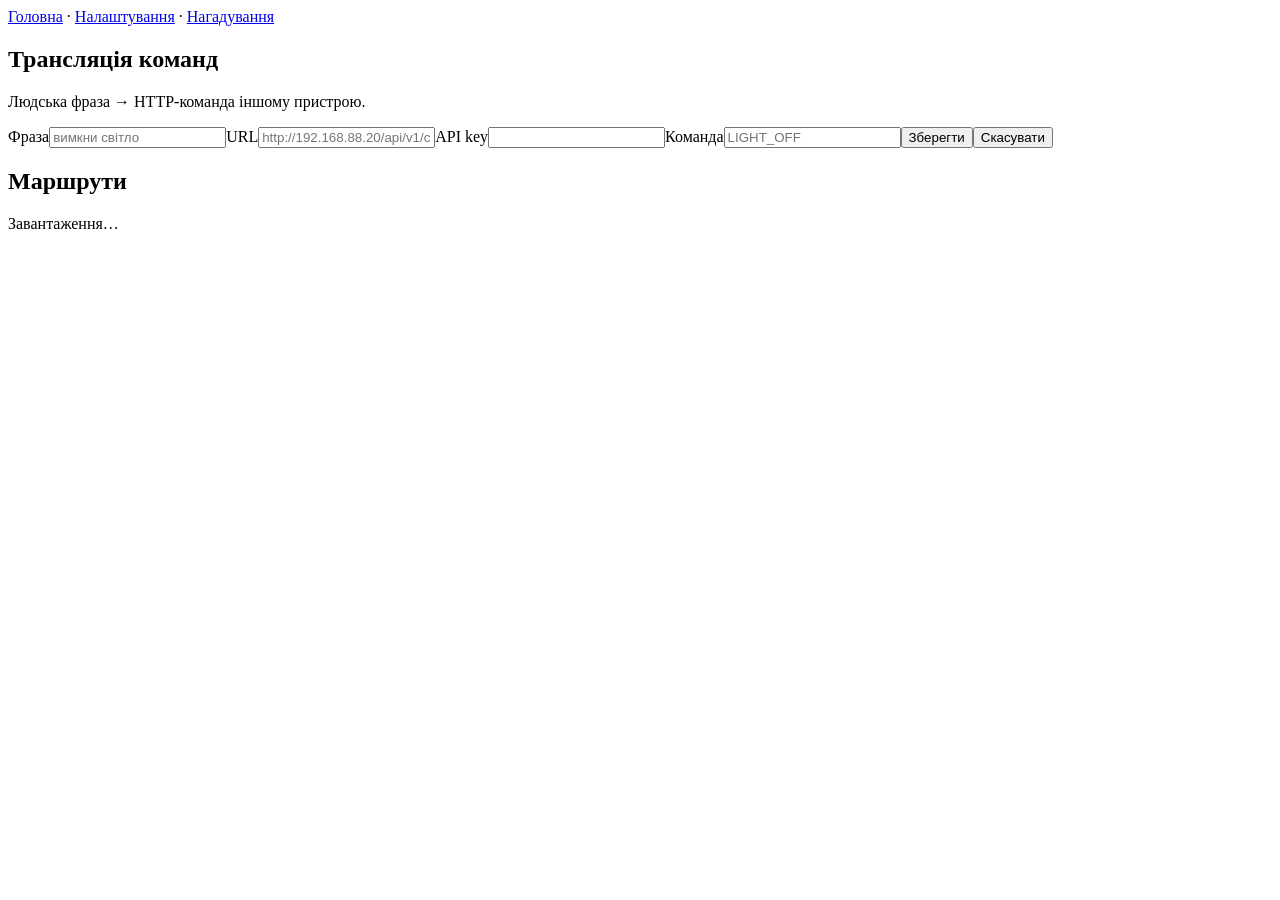
==== data/www/commands.html @ 35ea4c85 "Add SD command routing management page" ====
<!doctype html><html lang='uk'><head><meta charset='utf-8'><meta name='viewport' content='width=device-width,initial-scale=1'><title>Commands</title><link rel='stylesheet' href='/sd/style.css'></head><body><main class='container'><nav><a href='/sd/'>Головна</a> · <a href='/sd/settings.html'>Налаштування</a> · <a href='/sd/reminders.html'>Нагадування</a></nav><section class='card'><h1>Трансляція команд</h1><p>Людська фраза → HTTP-команда іншому пристрою.</p><form id='f'><input type='hidden' name='index'><label>Фраза<input name='phrase' placeholder='вимкни світло' required></label><label>URL<input name='url' placeholder='http://192.168.88.20/api/v1/command' required></label><label>API key<input name='apiKey' type='password'></label><label>Команда<input name='command' placeholder='LIGHT_OFF' required></label><button>Зберегти</button><button type='button' onclick='f.reset()'>Скасувати</button></form></section><section class='card'><h2>Маршрути</h2><div id='list'>Завантаження…</div></section></main><script>const f=document.getElementById('f'),list=document.getElementById('list');let items=[];async function load(){items=(await fetch('/api/commands').then(r=>r.json())).items||[];list.innerHTML=items.length?items.map(r=>`<p><b>${r.phrase}</b><br><small>${r.url} → ${r.command}</small><br><button onclick='edit(${r.index})'>Редагувати</button> <button onclick='del(${r.index})'>Видалити</button></p>`).join(''):'Маршрутів ще нема';}function edit(i){let r=items.find(x=>x.index==i);f.index.value=r.index;f.phrase.value=r.phrase;f.url.value=r.url;f.apiKey.value='';f.command.value=r.command;}async function del(i){if(!confirm('Видалити?'))return;await fetch('/commands/delete',{method:'POST',body:new URLSearchParams({index:i})});load();}f.onsubmit=async e=>{e.preventDefault();let url=f.index.value?'/commands/edit':'/commands/add';let r=await fetch(url,{method:'POST',body:new URLSearchParams(new FormData(f))}).then(r=>r.json());if(!r.ok)return alert(r.message);f.reset();load();};load();</script></body></html>
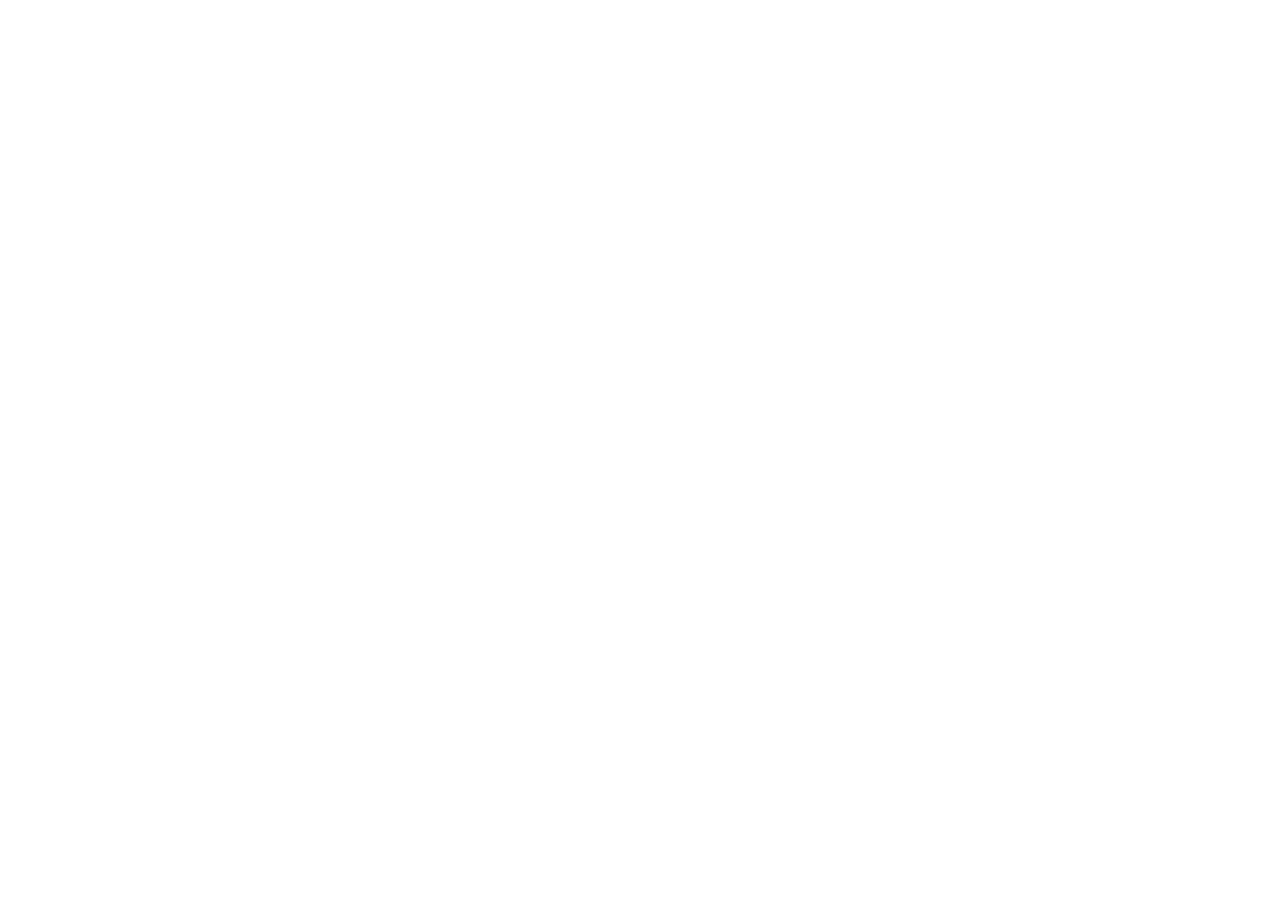
==== commit c095033c: "Use unified SD command page with shared frontend" ====
--- a/data/www/commands.html
+++ b/data/www/commands.html
@@ -1 +1 @@
-<!doctype html><html lang='uk'><head><meta charset='utf-8'><meta name='viewport' content='width=device-width,initial-scale=1'><title>Commands</title><link rel='stylesheet' href='/sd/style.css'></head><body><main class='container'><nav><a href='/sd/'>Головна</a> · <a href='/sd/settings.html'>Налаштування</a> · <a href='/sd/reminders.html'>Нагадування</a></nav><section class='card'><h1>Трансляція команд</h1><p>Людська фраза → HTTP-команда іншому пристрою.</p><form id='f'><input type='hidden' name='index'><label>Фраза<input name='phrase' placeholder='вимкни світло' required></label><label>URL<input name='url' placeholder='http://192.168.88.20/api/v1/command' required></label><label>API key<input name='apiKey' type='password'></label><label>Команда<input name='command' placeholder='LIGHT_OFF' required></label><button>Зберегти</button><button type='button' onclick='f.reset()'>Скасувати</button></form></section><section class='card'><h2>Маршрути</h2><div id='list'>Завантаження…</div></section></main><script>const f=document.getElementById('f'),list=document.getElementById('list');let items=[];async function load(){items=(await fetch('/api/commands').then(r=>r.json())).items||[];list.innerHTML=items.length?items.map(r=>`<p><b>${r.phrase}</b><br><small>${r.url} → ${r.command}</small><br><button onclick='edit(${r.index})'>Редагувати</button> <button onclick='del(${r.index})'>Видалити</button></p>`).join(''):'Маршрутів ще нема';}function edit(i){let r=items.find(x=>x.index==i);f.index.value=r.index;f.phrase.value=r.phrase;f.url.value=r.url;f.apiKey.value='';f.command.value=r.command;}async function del(i){if(!confirm('Видалити?'))return;await fetch('/commands/delete',{method:'POST',body:new URLSearchParams({index:i})});load();}f.onsubmit=async e=>{e.preventDefault();let url=f.index.value?'/commands/edit':'/commands/add';let r=await fetch(url,{method:'POST',body:new URLSearchParams(new FormData(f))}).then(r=>r.json());if(!r.ok)return alert(r.message);f.reset();load();};load();</script></body></html>+<!doctype html><html lang='uk'><head><meta charset='utf-8'><meta name='viewport' content='width=device-width,initial-scale=1'><title>Commands</title><link rel='stylesheet' href='/sd/style.css'></head><body data-page='commands'><main class='container' id='app'></main><div id='toast'></div><script src='/sd/app.js'></script></body></html>
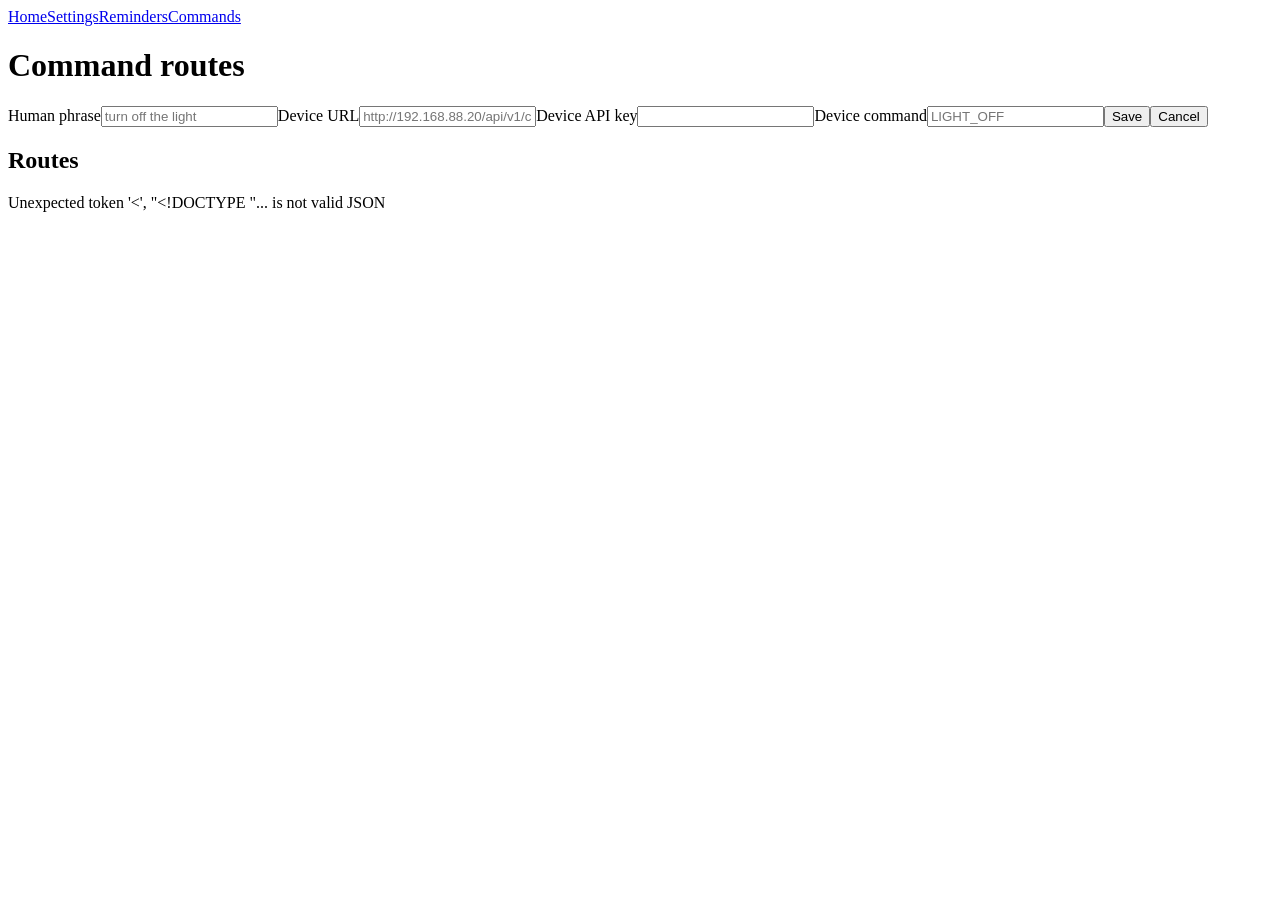
==== commit 0ea76a68: "Make command page self-contained so it works with existing SD routes" ====
--- a/data/www/commands.html
+++ b/data/www/commands.html
@@ -1 +1 @@
-<!doctype html><html lang='uk'><head><meta charset='utf-8'><meta name='viewport' content='width=device-width,initial-scale=1'><title>Commands</title><link rel='stylesheet' href='/sd/style.css'></head><body data-page='commands'><main class='container' id='app'></main><div id='toast'></div><script src='/sd/app.js'></script></body></html>+<!doctype html><html lang='uk'><head><meta charset='utf-8'><meta name='viewport' content='width=device-width,initial-scale=1'><title>Commands</title><link rel='stylesheet' href='/sd/style.css'></head><body><main class='container'><nav><a href='/sd/'>Home</a><a href='/sd/settings.html'>Settings</a><a href='/sd/reminders.html'>Reminders</a><a href='/sd/commands.html'>Commands</a></nav><h1>Command routes</h1><section class='card'><form id='f'><input type='hidden' name='index'><label>Human phrase<input name='phrase' placeholder='turn off the light' required></label><label>Device URL<input name='url' placeholder='http://192.168.88.20/api/v1/command' required></label><label>Device API key<input name='apiKey' type='password'></label><label>Device command<input name='command' placeholder='LIGHT_OFF' required></label><button>Save</button><button type='button' id='cancel'>Cancel</button></form></section><section class='card'><h2>Routes</h2><div id='list'>Loading...</div></section></main><script>const f=document.getElementById('f'),list=document.getElementById('list');let items=[];async function req(url,data){const r=await fetch(url,{method:data?'POST':'GET',body:data?new URLSearchParams(data):undefined,cache:'no-store'});const j=await r.json();if(!r.ok||j.ok===false)throw new Error(j.message||'Request failed');return j}async function load(){try{items=(await req('/api/commands')).items||[];list.innerHTML=items.length?items.map(r=>`<article class='item'><div><b>${r.phrase}</b><br><small>${r.url} → ${r.command}</small></div><div class='actions'><button data-edit='${r.index}'>Edit</button><button data-delete='${r.index}'>Delete</button></div></article>`).join(''):'No command routes yet'}catch(e){list.textContent=e.message}}function reset(){f.reset();f.index.value=''}list.onclick=async e=>{const i=e.target.dataset.edit??e.target.dataset.delete;if(i===undefined)return;const r=items.find(x=>String(x.index)===String(i));if(e.target.dataset.edit!==undefined){f.index.value=r.index;f.phrase.value=r.phrase;f.url.value=r.url;f.apiKey.value='';f.command.value=r.command;f.scrollIntoView({behavior:'smooth'})}else if(confirm('Delete this command route?')){try{await req('/commands/delete',{index:i});await load()}catch(err){alert(err.message)}}};f.onsubmit=async e=>{e.preventDefault();const d=Object.fromEntries(new FormData(f).entries());try{await req(d.index?'/commands/edit':'/commands/add',d);reset();await load()}catch(err){alert(err.message)}};document.getElementById('cancel').onclick=reset;load()</script></body></html>
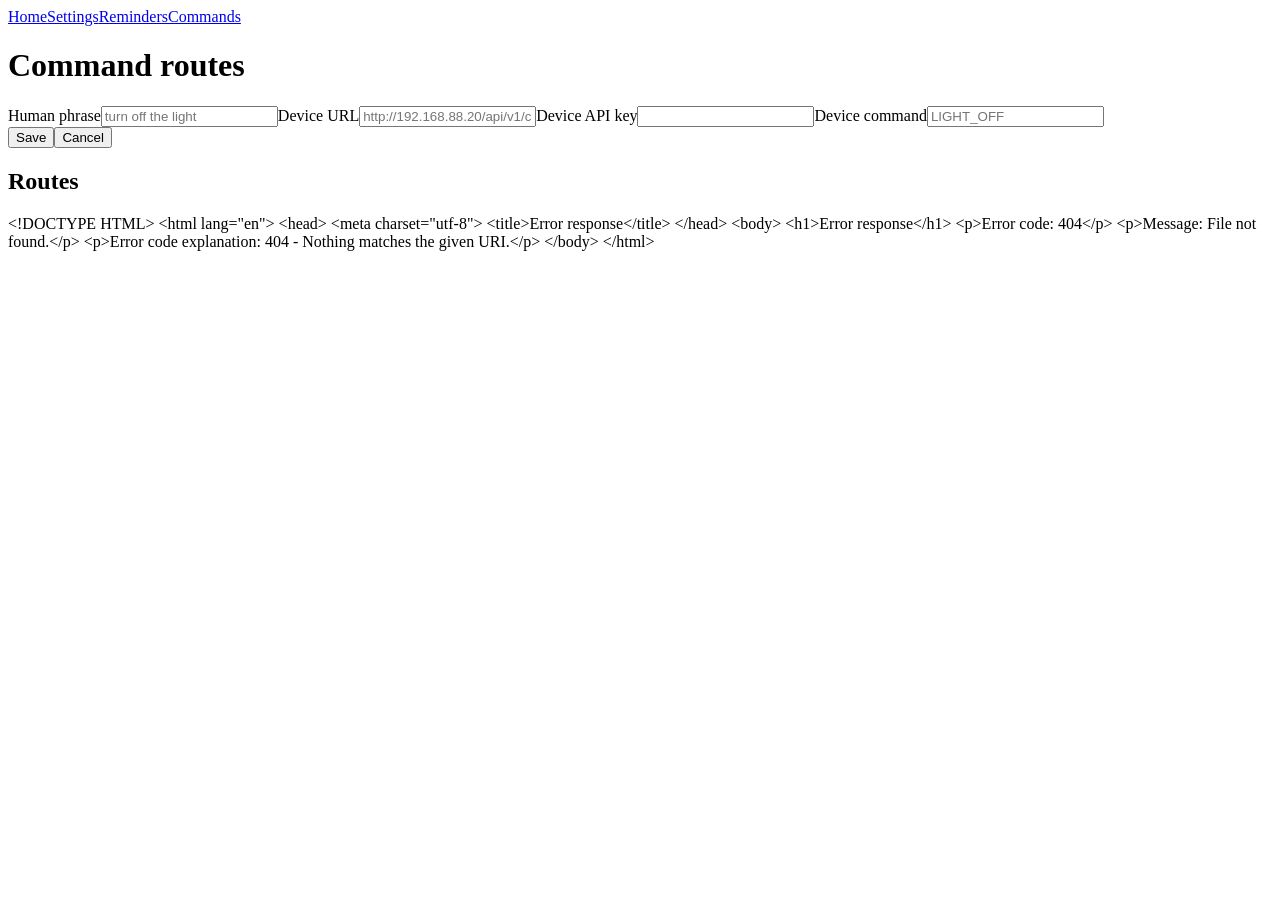
==== commit e0fbada3: "Fix command route editing and API key preservation in SD frontend" ====
--- a/data/www/commands.html
+++ b/data/www/commands.html
@@ -1 +1 @@
-<!doctype html><html lang='uk'><head><meta charset='utf-8'><meta name='viewport' content='width=device-width,initial-scale=1'><title>Commands</title><link rel='stylesheet' href='/sd/style.css'></head><body><main class='container'><nav><a href='/sd/'>Home</a><a href='/sd/settings.html'>Settings</a><a href='/sd/reminders.html'>Reminders</a><a href='/sd/commands.html'>Commands</a></nav><h1>Command routes</h1><section class='card'><form id='f'><input type='hidden' name='index'><label>Human phrase<input name='phrase' placeholder='turn off the light' required></label><label>Device URL<input name='url' placeholder='http://192.168.88.20/api/v1/command' required></label><label>Device API key<input name='apiKey' type='password'></label><label>Device command<input name='command' placeholder='LIGHT_OFF' required></label><button>Save</button><button type='button' id='cancel'>Cancel</button></form></section><section class='card'><h2>Routes</h2><div id='list'>Loading...</div></section></main><script>const f=document.getElementById('f'),list=document.getElementById('list');let items=[];async function req(url,data){const r=await fetch(url,{method:data?'POST':'GET',body:data?new URLSearchParams(data):undefined,cache:'no-store'});const j=await r.json();if(!r.ok||j.ok===false)throw new Error(j.message||'Request failed');return j}async function load(){try{items=(await req('/api/commands')).items||[];list.innerHTML=items.length?items.map(r=>`<article class='item'><div><b>${r.phrase}</b><br><small>${r.url} → ${r.command}</small></div><div class='actions'><button data-edit='${r.index}'>Edit</button><button data-delete='${r.index}'>Delete</button></div></article>`).join(''):'No command routes yet'}catch(e){list.textContent=e.message}}function reset(){f.reset();f.index.value=''}list.onclick=async e=>{const i=e.target.dataset.edit??e.target.dataset.delete;if(i===undefined)return;const r=items.find(x=>String(x.index)===String(i));if(e.target.dataset.edit!==undefined){f.index.value=r.index;f.phrase.value=r.phrase;f.url.value=r.url;f.apiKey.value='';f.command.value=r.command;f.scrollIntoView({behavior:'smooth'})}else if(confirm('Delete this command route?')){try{await req('/commands/delete',{index:i});await load()}catch(err){alert(err.message)}}};f.onsubmit=async e=>{e.preventDefault();const d=Object.fromEntries(new FormData(f).entries());try{await req(d.index?'/commands/edit':'/commands/add',d);reset();await load()}catch(err){alert(err.message)}};document.getElementById('cancel').onclick=reset;load()</script></body></html>+<!doctype html><html lang='en'><head><meta charset='utf-8'><meta name='viewport' content='width=device-width,initial-scale=1'><title>Commands</title><link rel='stylesheet' href='/sd/style.css'></head><body><main class='container'><nav><a href='/sd/'>Home</a><a href='/sd/settings.html'>Settings</a><a href='/sd/reminders.html'>Reminders</a><a href='/sd/commands.html'>Commands</a></nav><h1>Command routes</h1><section class='card'><form id='f'><input type='hidden' name='index'><label>Human phrase<input name='phrase' placeholder='turn off the light' required></label><label>Device URL<input name='url' placeholder='http://192.168.88.20/api/v1/command' required></label><label>Device API key<input name='apiKey' type='password' autocomplete='off'></label><label>Device command<input name='command' placeholder='LIGHT_OFF' required></label><div class='actions'><button>Save</button><button type='button' class='secondary' id='cancel'>Cancel</button></div></form></section><section class='card'><h2>Routes</h2><div id='list'>Loading...</div></section></main><script>const f=document.getElementById('f'),list=document.getElementById('list');let items=[];const esc=s=>String(s??'').replace(/[&<>"']/g,c=>({'&':'&amp;','<':'&lt;','>':'&gt;','"':'&quot;',"'":'&#39;'}[c]));async function req(url,data){const r=await fetch(url,{method:data?'POST':'GET',body:data?new URLSearchParams(data):undefined,cache:'no-store'});const t=await r.text();let j={};try{j=JSON.parse(t)}catch(_){}if(!r.ok||j.ok===false)throw new Error(j.message||t||'Request failed');return j}async function load(){try{items=(await req('/api/commands')).items||[];list.innerHTML=items.length?items.map(r=>`<article class='item'><div><b>${esc(r.phrase)}</b><br><small>${esc(r.url)} → ${esc(r.command)}</small></div><div class='actions'><button class='secondary' data-edit='${r.index}'>Edit</button><button class='danger' data-delete='${r.index}'>Delete</button></div></article>`).join(''):'<p>No command routes yet.</p>'}catch(e){list.textContent=e.message}}function reset(){f.reset();f.index.value=''}list.onclick=async e=>{const i=e.target.dataset.edit??e.target.dataset.delete;if(i===undefined)return;const r=items.find(x=>String(x.index)===String(i));if(e.target.dataset.edit!==undefined){f.index.value=r.index;f.phrase.value=r.phrase;f.url.value=r.url;f.apiKey.value=r.apiKey||'';f.command.value=r.command;f.scrollIntoView({behavior:'smooth'})}else if(confirm('Delete this command route?')){try{await req('/commands/delete',{index:i});await load()}catch(err){alert(err.message)}}};f.onsubmit=async e=>{e.preventDefault();const d=Object.fromEntries(new FormData(f).entries());try{await req(d.index!==''?'/commands/edit':'/commands/add',d);reset();await load()}catch(err){alert(err.message)}};document.getElementById('cancel').onclick=reset;load()</script></body></html>
